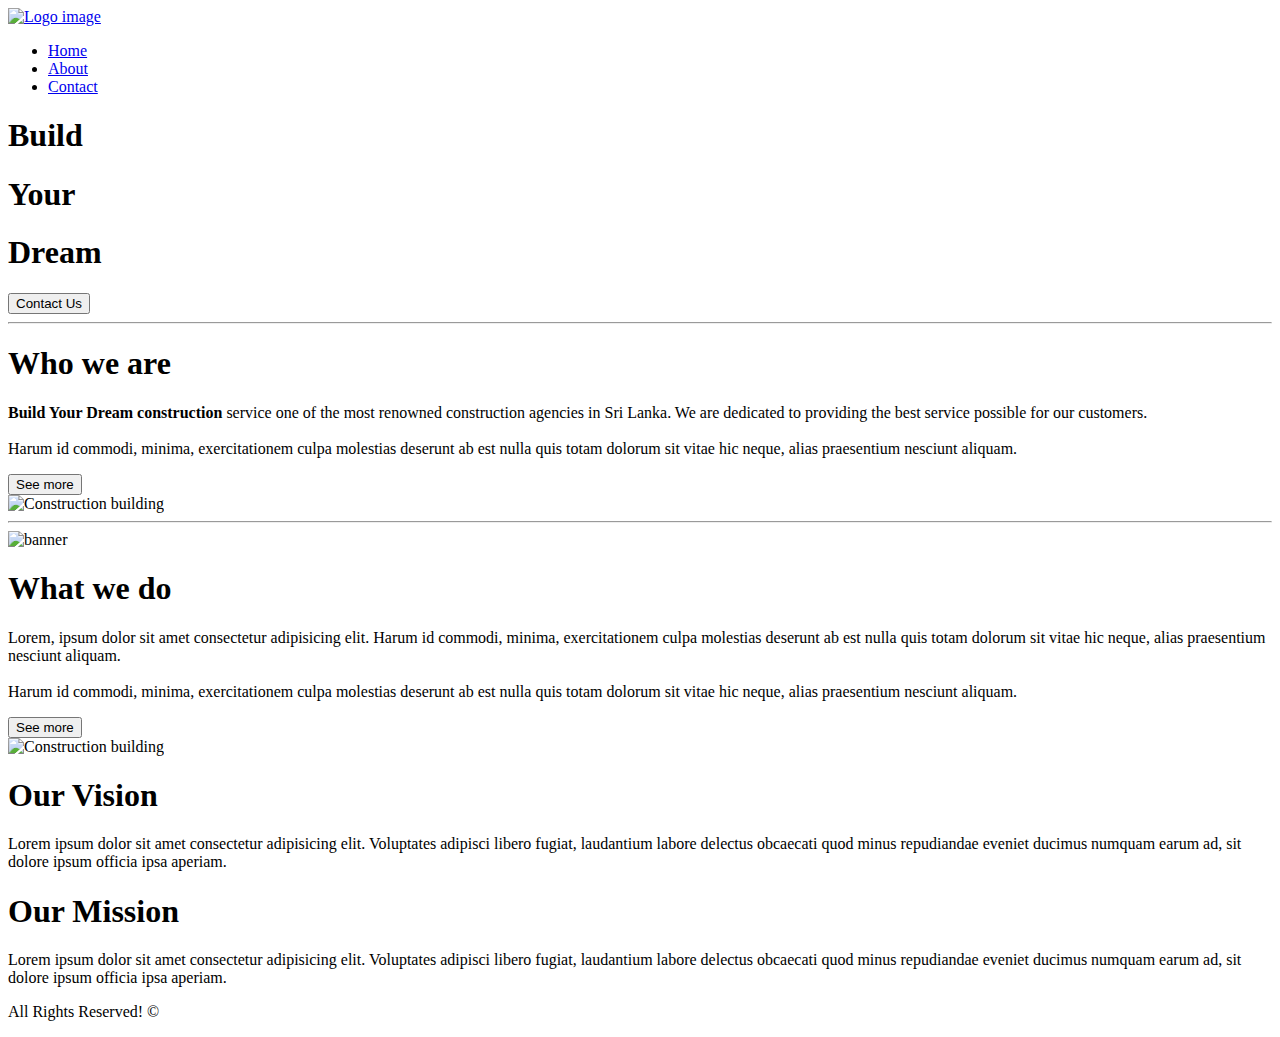
==== index.html @ e371c178 "Content Update" ====
<!DOCTYPE html>
<html lang="en">
<meta charset="UTF-8">
<meta http-equiv="X-UA-Compatible" content="IE=edge">
<meta name="viewport" content="width=device-width, initial-scale=1.0">
<link rel="stylesheet" type="text/css" href="./css/indexStyles.css">
<link rel="stylesheet" type="text/css" href="./css/common.css">
<title>Home Page</title>
</head>

<body>

    <div class="navbar">
       <div class="container">
        <a class="navLogo" href="index.html">
            <img width="60px" alt="Logo image" src="./images/logo.png"/> 
        </a>

        <ul class="navbarItems">
            <li class="navItem"><a class="navLink active" href="./index.html">Home</a></li>
            <li class="navItem"><a class="navLink" href="./about.html">About</a></li>
            <li class="navItem"><a class="navLink" href="./contact.html">Contact</a></li>
            <link href="http://fonts.cdnfonts.com/css/poppins" rel="stylesheet">
        </ul>
       </div>
    </div>
    
    <div class="container">
        <div class="row landingRow">
            <div class="mainHeading">
                <h1 class="mainHeadingText">
                    Build
                </h1>
                <h1 class="mainHeadingTextVarient">
                    Your
                </h1>
                <h1 class="mainHeadingText">
                    Dream
                </h1>
                <button class="contactUsBtn" onclick="document.location='contact.html'">Contact Us</button>
            </div>
            <div class="landingImage">
                <!-- landing image -->
            </div>
        </div>
        <hr/>

        <div class="row secondBlockRow">
            <div class="secondHeadingLanding">
                <h1>Who we are</h1>
                <p><b>
                    Build Your Dream construction</b> service one of the most renowned construction agencies in Sri Lanka. We are dedicated to providing the best service possible for our customers.
                    <br/>
                    <br/>
                    Harum id commodi, minima, exercitationem culpa molestias deserunt ab est nulla quis totam dolorum sit vitae hic neque, alias praesentium nesciunt aliquam.
                </p>
                <button class="seeMoreBtn" onclick="document.location='about.html'">See more</button>

            </div>
            <div class="secondBlockImage">
                <img height="350vw" alt="Construction building" src="./images/buildingsclipart.png"/>
            </div>
        </div>

        <hr/>
    </div>

    <div class="thiredBlock" >
        <img width="100%" src="./images/parallax.png" alt="banner">
    </div>

    <div class="container">
        <div class="row secondBlockRow">
            <div class="secondHeadingLanding">
                <h1>What we do</h1>
                <p>
                    Lorem, ipsum dolor sit amet consectetur adipisicing elit. Harum id commodi, minima, exercitationem culpa molestias deserunt ab est nulla quis totam dolorum sit vitae hic neque, alias praesentium nesciunt aliquam.
                    <br/>
                    <br/>
                    Harum id commodi, minima, exercitationem culpa molestias deserunt ab est nulla quis totam dolorum sit vitae hic neque, alias praesentium nesciunt aliquam.
                </p>
                <button class="seeMoreBtn"onclick="document.location='about.html'">See more</button>
            </div>
            <div class="secondBlockImage">
                <img height="350vw" alt="Construction building" src="./images/whatWeDo.jpg"/>
            </div>
        </div>

        <div class="row">
            <div class="visMisBlock">
                <h1 class="vision">Our Vision</h1>
                <p class="visMisPara">Lorem ipsum dolor sit amet consectetur adipisicing elit. Voluptates adipisci libero fugiat, laudantium labore delectus obcaecati quod minus repudiandae eveniet ducimus numquam earum ad, sit dolore ipsum officia ipsa aperiam.</p>
            </div>
            <div class="visMisBlock">
                <h1 class="mission">Our Mission</h1>
                <p class="visMisPara">Lorem ipsum dolor sit amet consectetur adipisicing elit. Voluptates adipisci libero fugiat, laudantium labore delectus obcaecati quod minus repudiandae eveniet ducimus numquam earum ad, sit dolore ipsum officia ipsa aperiam.</p>
            </div>
        </div>
    </div>

    <div class="footer">
        <p class="ccPara">
            All Rights Reserved! © 
        </p>
    </div>
</body>

</html>
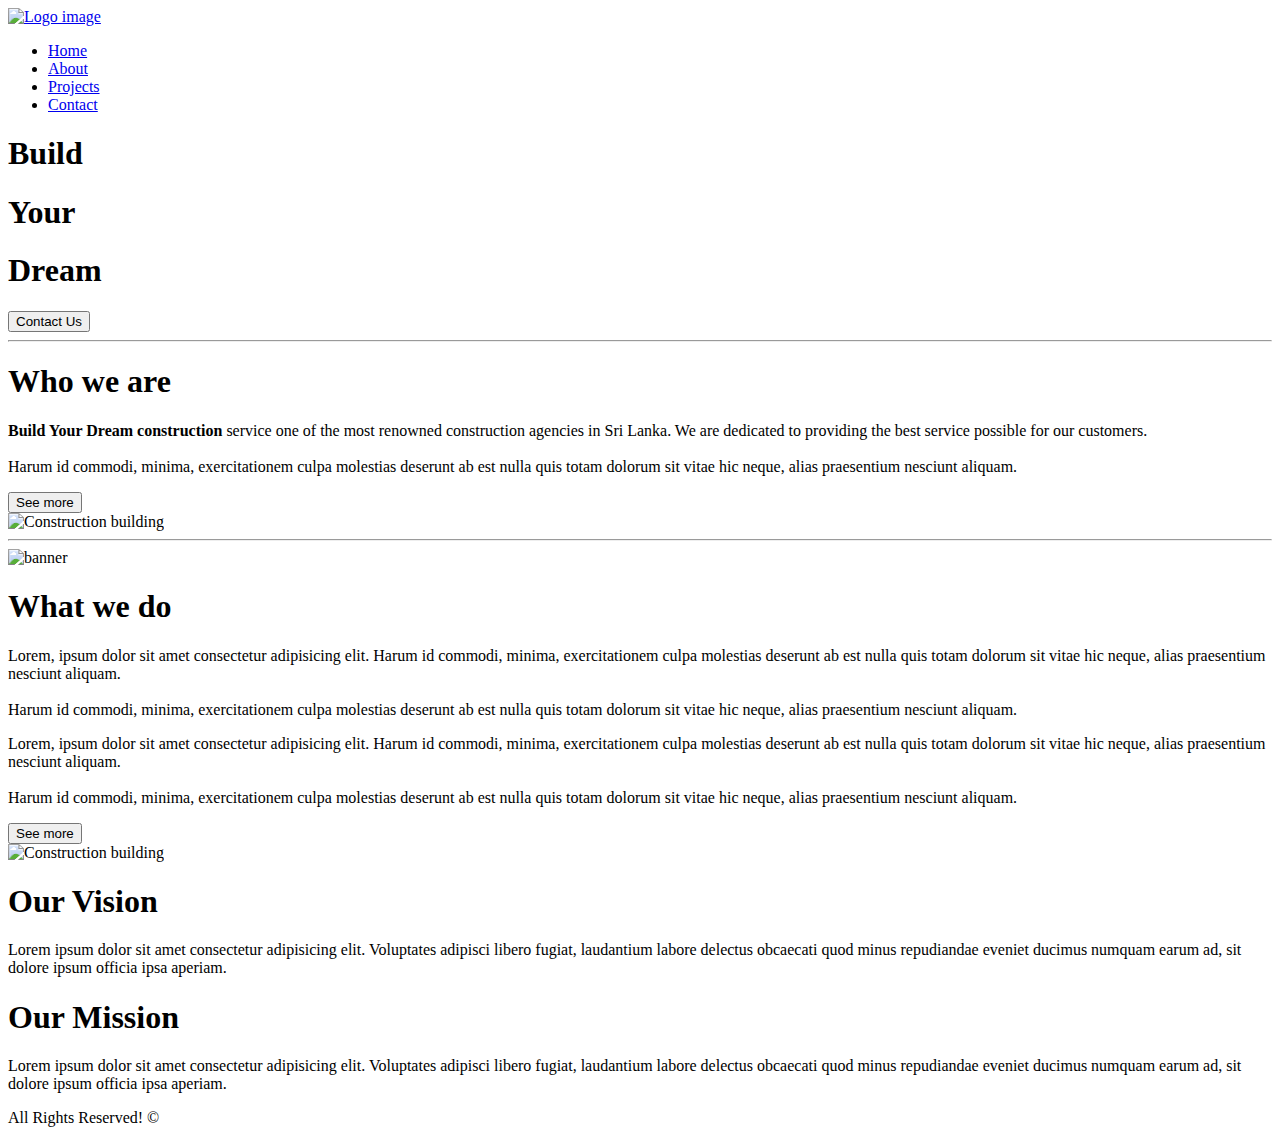
==== commit 370cb9dd: "Merge pull request #7 from Hirunagrad/Hiruna" ====
--- a/index.html
+++ b/index.html
@@ -19,6 +19,7 @@
         <ul class="navbarItems">
             <li class="navItem"><a class="navLink active" href="./index.html">Home</a></li>
             <li class="navItem"><a class="navLink" href="./about.html">About</a></li>
+            <li class="navItem"><a class="navLink" href="./projects.html">Projects</a></li>
             <li class="navItem"><a class="navLink" href="./contact.html">Contact</a></li>
             <link href="http://fonts.cdnfonts.com/css/poppins" rel="stylesheet">
         </ul>
@@ -79,6 +80,12 @@
                     <br/>
                     Harum id commodi, minima, exercitationem culpa molestias deserunt ab est nulla quis totam dolorum sit vitae hic neque, alias praesentium nesciunt aliquam.
                 </p>
+                <p>
+                    Lorem, ipsum dolor sit amet consectetur adipisicing elit. Harum id commodi, minima, exercitationem culpa molestias deserunt ab est nulla quis totam dolorum sit vitae hic neque, alias praesentium nesciunt aliquam.
+                    <br/>
+                    <br/>
+                    Harum id commodi, minima, exercitationem culpa molestias deserunt ab est nulla quis totam dolorum sit vitae hic neque, alias praesentium nesciunt aliquam.
+                </p>
                 <button class="seeMoreBtn"onclick="document.location='about.html'">See more</button>
             </div>
             <div class="secondBlockImage">
